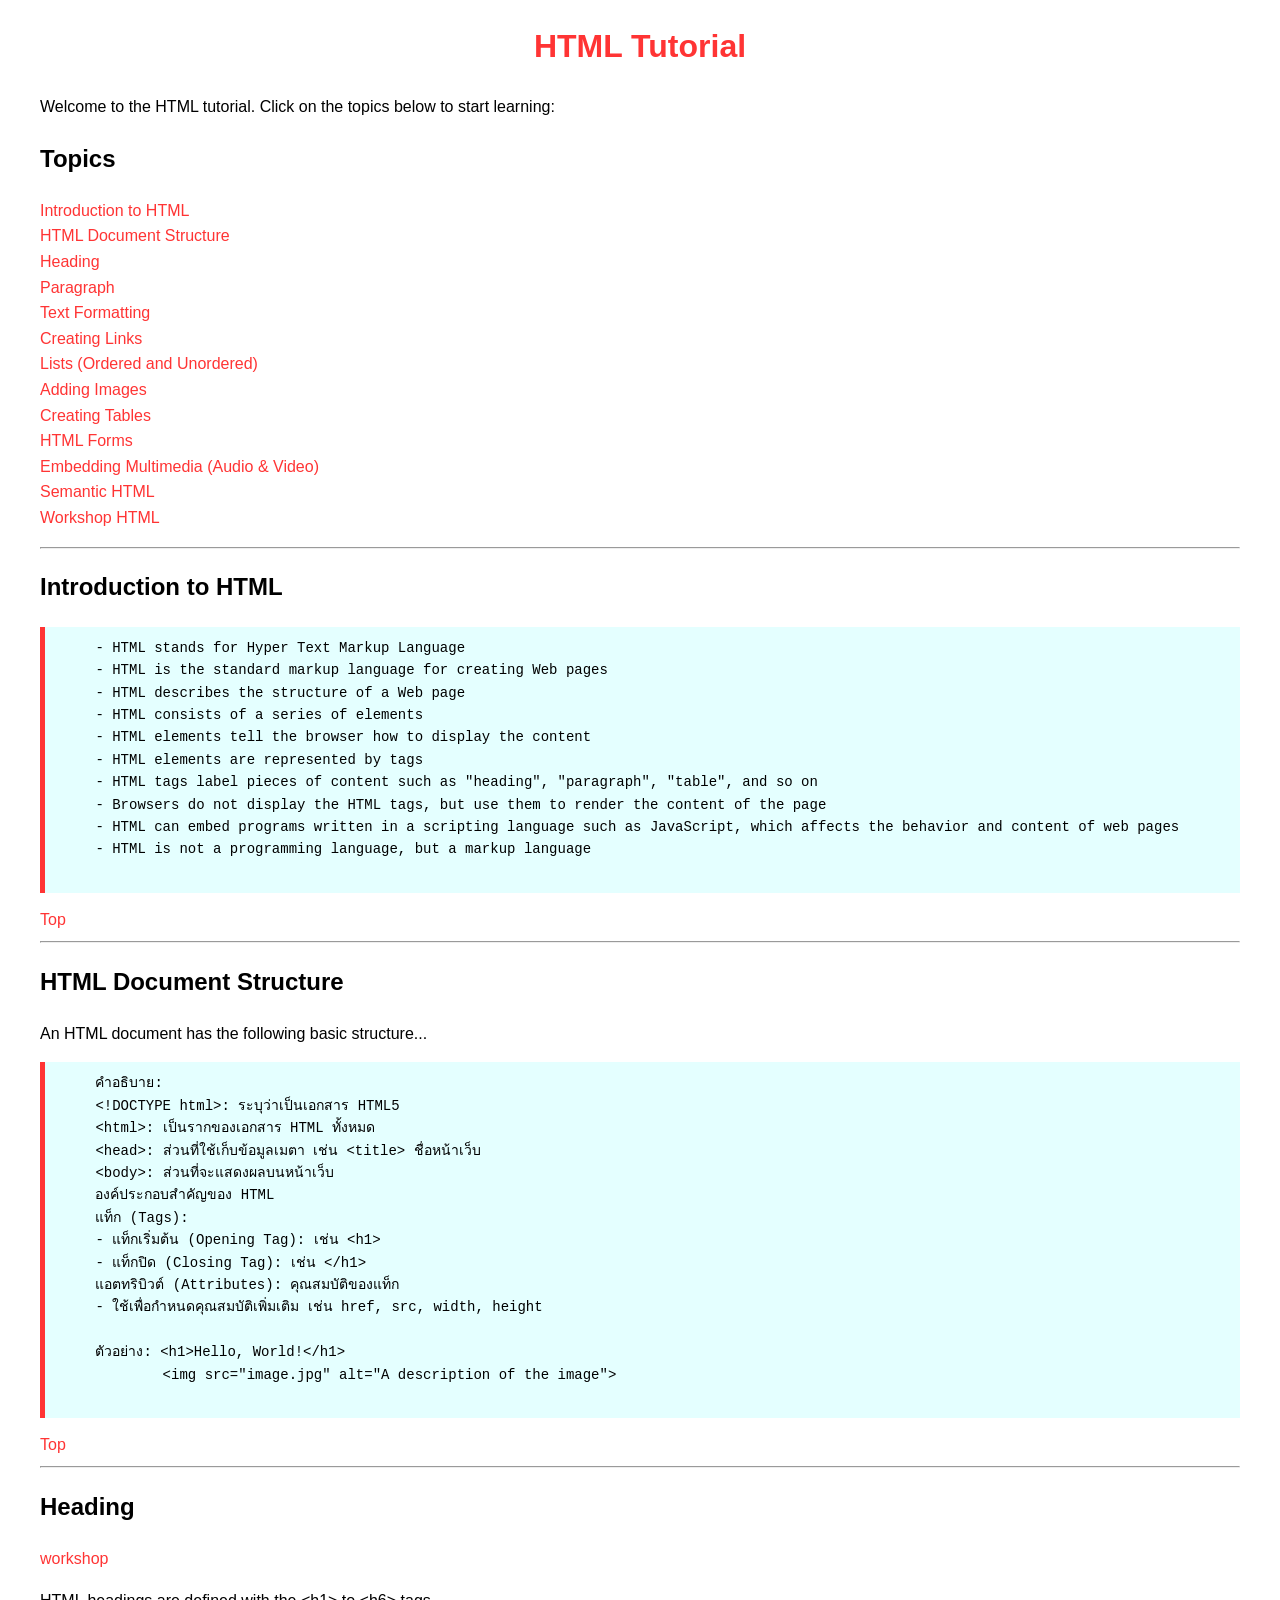
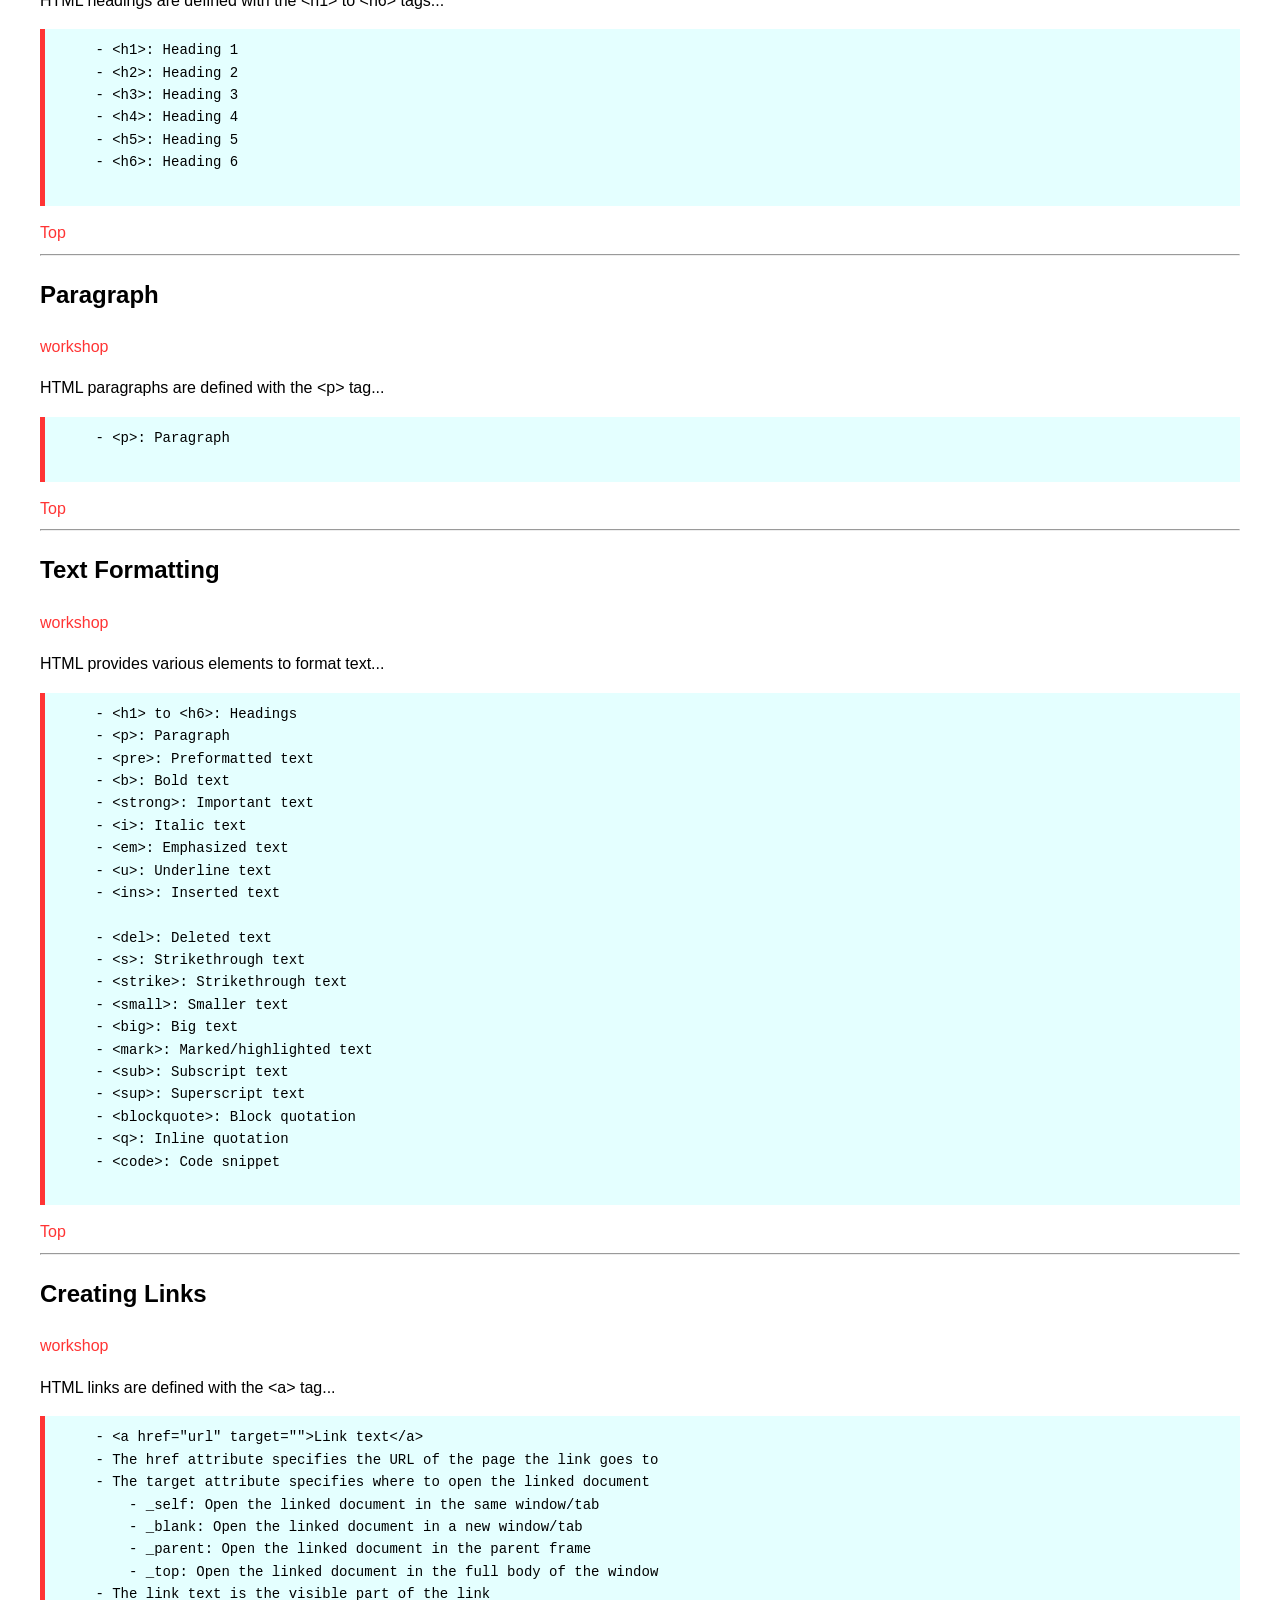
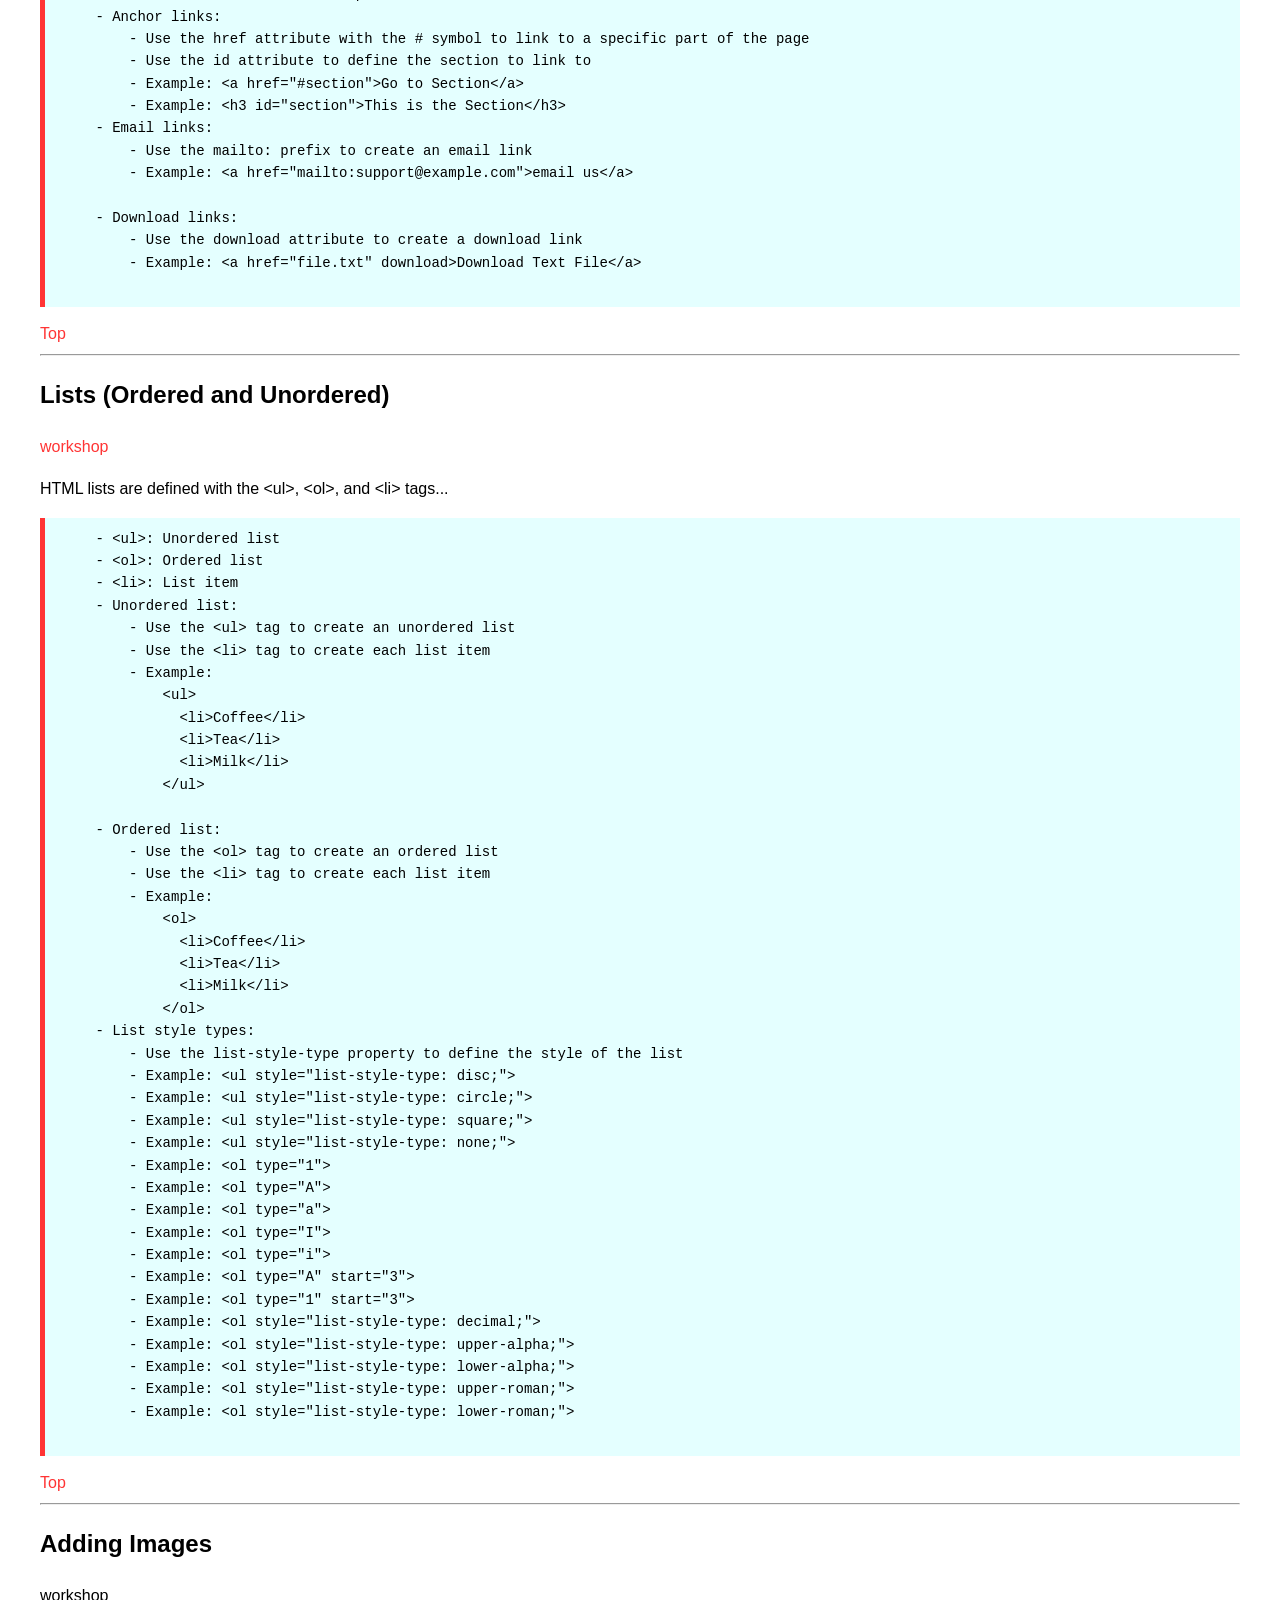
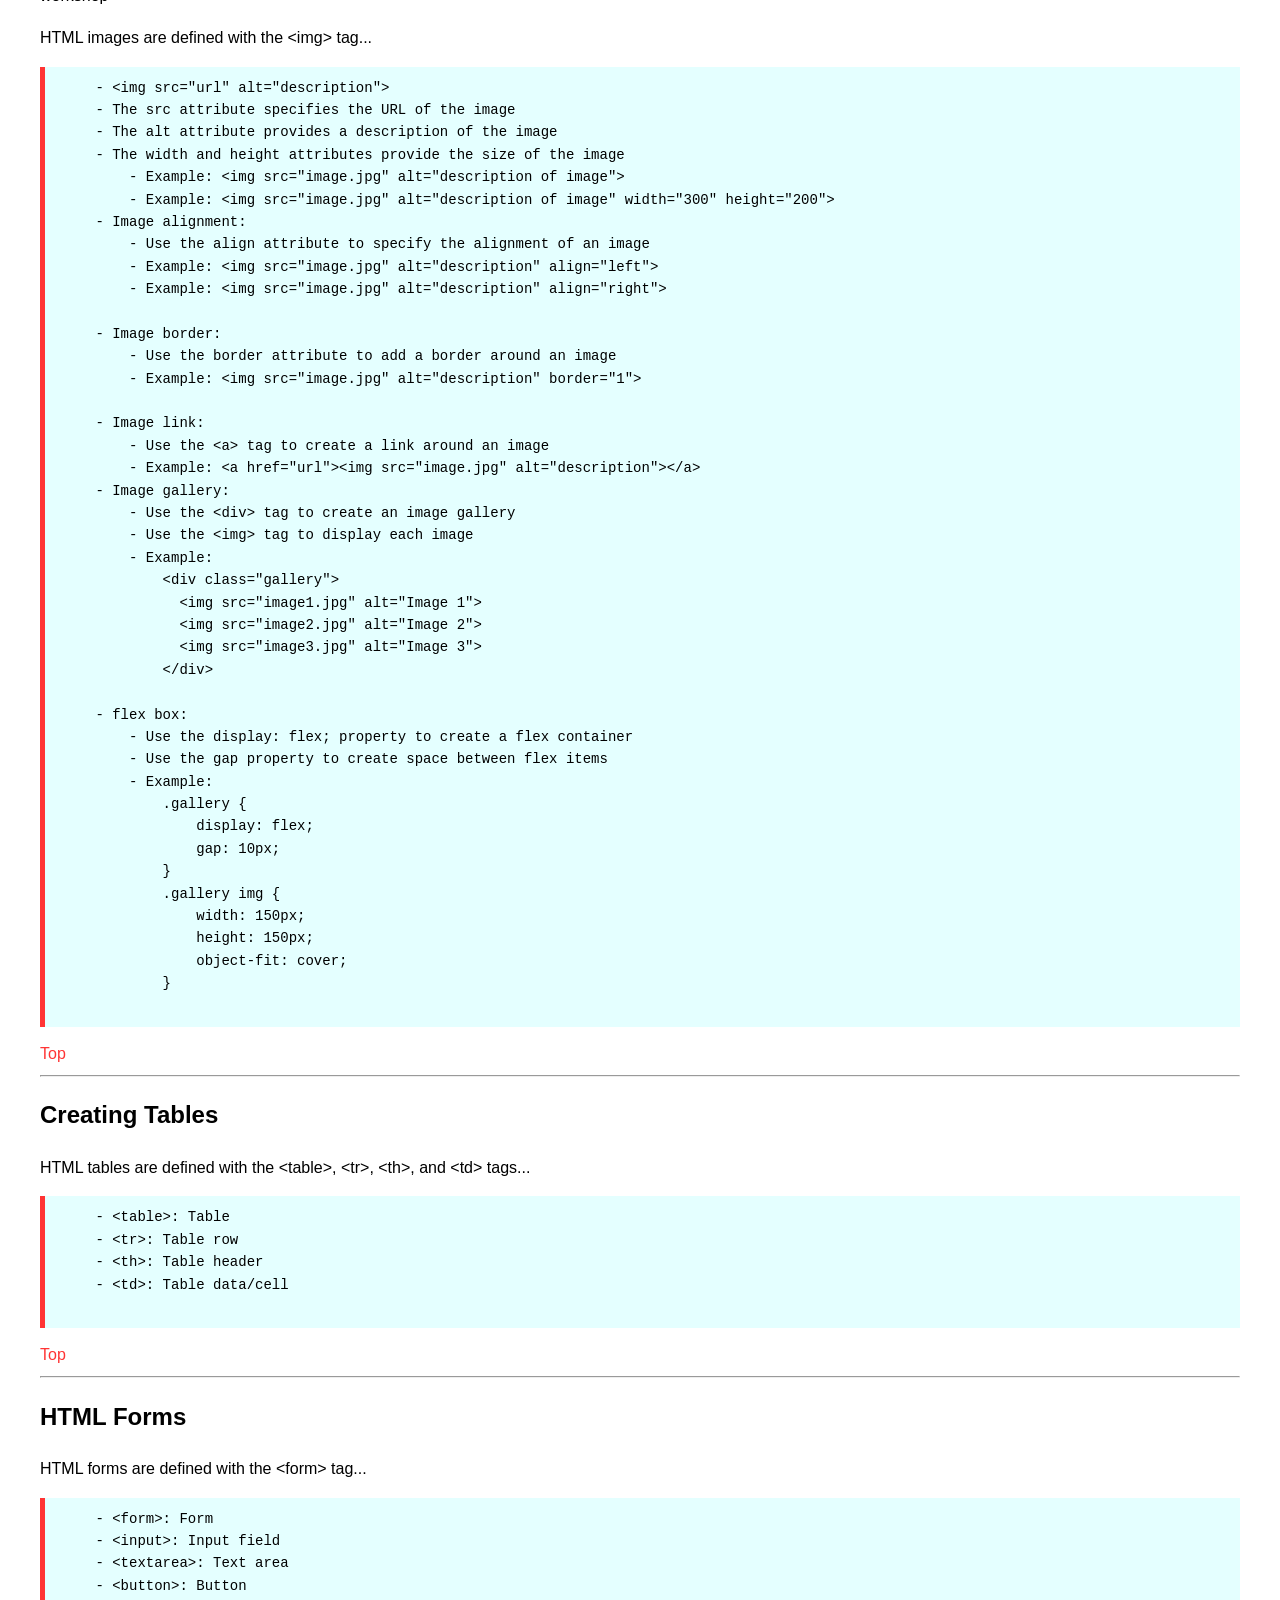
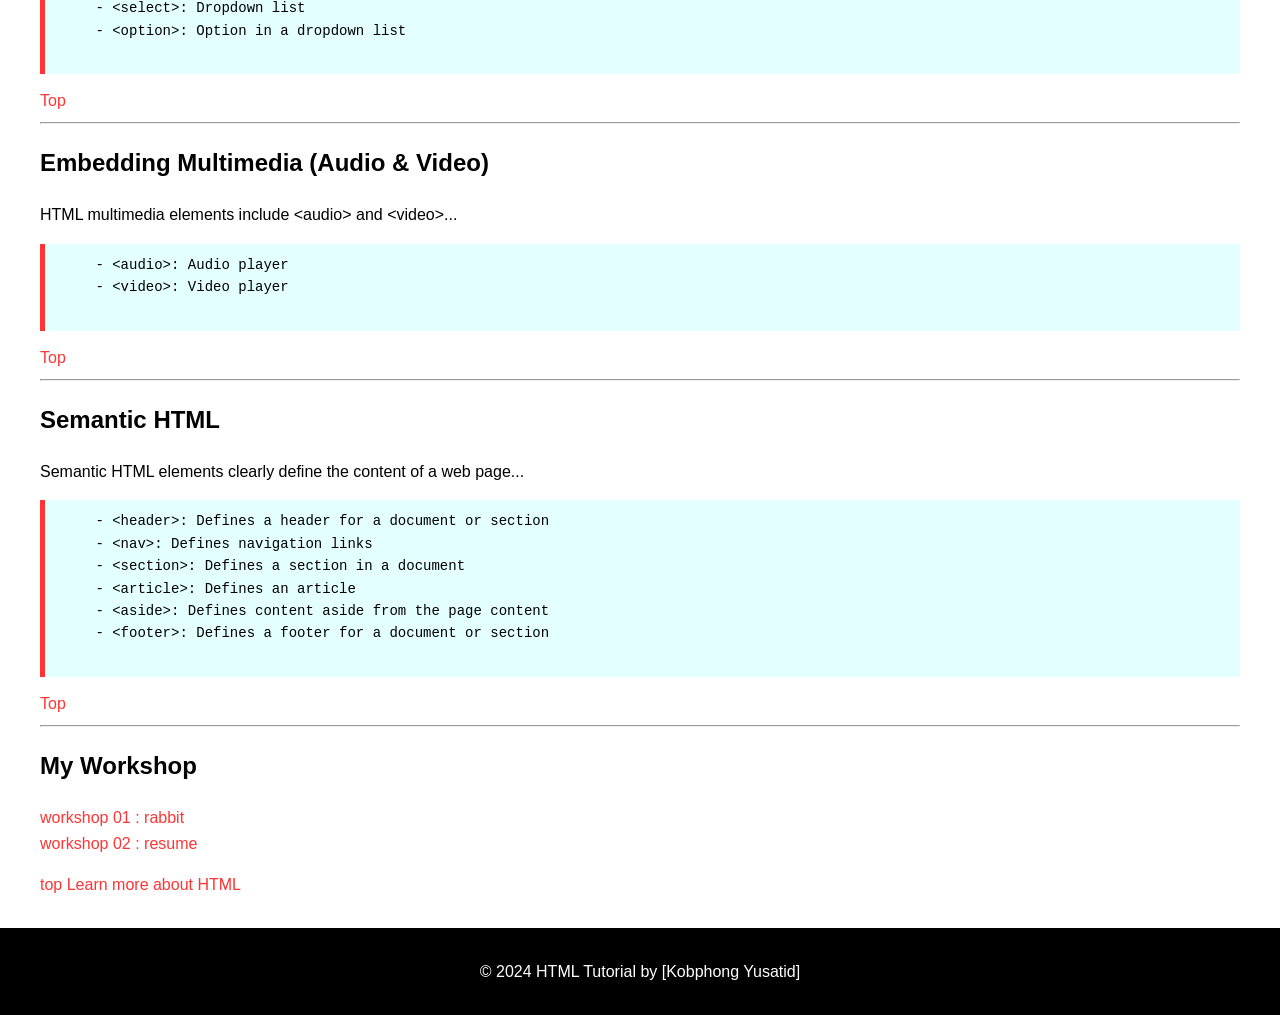
==== index.html @ fc702b59 "new work" ====
<!DOCTYPE html>
<html lang="en">
<head>
  <meta charset="UTF-8">
  <meta name="viewport" content="width=device-width, initial-scale=1.0">
  <title>HTML Tutorial</title>
  <style>
    body {
        font-family: Arial, Helvetica, sans-serif;
        line-height: 1.6;
        margin: 0px;
    }
    ul{
      list-style-type: none;
      padding: 0;
    }
    h1{
      text-align: center;
      color: #ff3434;
    }
    a{
      text-decoration: none;
      color: #ff3434
    }
    a:hover {
        text-decoration: underline;
        color: #044ebd;
      /* text-transform: uppercase;
        font-style: italic;
        font-style: bold;
      */
      
    }
    pre{
      background-color: rgb(228, 255, 255);
      font-size: 14px;
      border-left: #ff3434 5px solid;
      padding: 10px 0px;
    }
    footer{
      text-align: center;
      background-color: black;
      color: #ffffff;
      padding: 15px;
      margin: 30px 0px 0px 0px;
    }
    .container{
      max-width: 1200px;
      margin: auto;
    }

  </style>


</head>
<body style="font-family: Arial, Helvetica, sans-serif;"> 
  <div class="container">
    <h1>HTML Tutorial</h1>
    <p>Welcome to the HTML tutorial. Click on the topics below to start learning:</p>
    
    <h2>Topics</h2>
    <ul>
      <li><a href="#Introduction">Introduction to HTML</a></li>
      <li><a href="#Structure">HTML Document Structure</a></li>
      <li><a href="#Heading">Heading</a></li>
      <li><a href="#Paragraph">Paragraph</a></li>
      <li><a href="#Formatting">Text Formatting</a></li>
      <li><a href="#Links">Creating Links</a></li>
      <li><a href="#Lists">Lists (Ordered and Unordered)</a></li>
      <li><a href="#Images">Adding Images</a></li>
      <li><a href="#Tables">Creating Tables</a></li>
      <li><a href="#Forms">HTML Forms</a></li>
      <li><a href="#Multimedia">Embedding Multimedia (Audio & Video)</a></li>
      <li><a href="#Semantic">Semantic HTML</a></li>
      <li><a href="#workshop">Workshop HTML</a></li>
    
    </ul>
    <hr>
    <h2 id="Introduction">Introduction to HTML</h2>
    <pre>
      - HTML stands for Hyper Text Markup Language
      - HTML is the standard markup language for creating Web pages
      - HTML describes the structure of a Web page
      - HTML consists of a series of elements
      - HTML elements tell the browser how to display the content
      - HTML elements are represented by tags
      - HTML tags label pieces of content such as "heading", "paragraph", "table", and so on
      - Browsers do not display the HTML tags, but use them to render the content of the page
      - HTML can embed programs written in a scripting language such as JavaScript, which affects the behavior and content of web pages
      - HTML is not a programming language, but a markup language
    </pre>
    <a href="#">Top</a>
    <hr>
    
    <h2 id="Structure">HTML Document Structure</h2>
    <p>An HTML document has the following basic structure...</p>
    <pre>
      คำอธิบาย:
      &lt;!DOCTYPE html&gt;: ระบุว่าเป็นเอกสาร HTML5
      &lt;html&gt;: เป็นรากของเอกสาร HTML ทั้งหมด
      &lt;head&gt;: ส่วนที่ใช้เก็บข้อมูลเมตา เช่น &lt;title&gt; ชื่อหน้าเว็บ
      &lt;body&gt;: ส่วนที่จะแสดงผลบนหน้าเว็บ
      องค์ประกอบสำคัญของ HTML
      แท็ก (Tags):
      - แท็กเริ่มต้น (Opening Tag): เช่น &lt;h1&gt;
      - แท็กปิด (Closing Tag): เช่น &lt;/h1&gt;
      แอตทริบิวต์ (Attributes): คุณสมบัติของแท็ก
      - ใช้เพื่อกำหนดคุณสมบัติเพิ่มเติม เช่น href, src, width, height
    
      ตัวอย่าง: &lt;h1&gt;Hello, World!&lt;/h1&gt;
              &lt;img src="image.jpg" alt="A description of the image"&gt; 
    </pre>
    <a href="#">Top</a>
    <hr>
    <h2 id="Heading">Heading</h2>
    <a href="heading.html">workshop</a>
    <p>HTML headings are defined with the &lt;h1&gt; to &lt;h6&gt; tags...</p>
    <pre>
      - &lt;h1&gt;: Heading 1
      - &lt;h2&gt;: Heading 2
      - &lt;h3&gt;: Heading 3
      - &lt;h4&gt;: Heading 4
      - &lt;h5&gt;: Heading 5
      - &lt;h6&gt;: Heading 6
    </pre>
    <a href="#">Top</a>
    <hr>
    <h2 id="Paragraph">Paragraph</h2>
    <a href="W04_01_paragraph.html">workshop</a>
    <p>HTML paragraphs are defined with the &lt;p&gt; tag...</p>
    <pre>
      - &lt;p&gt;: Paragraph
    </pre>
    <a href="#">Top</a>
    <hr>
    <h2 id="Formatting">Text Formatting</h2>
    <a href="W04_02_formatting.html">workshop</a>
    <p>HTML provides various elements to format text...</p>
    <pre>
      - &lt;h1&gt; to &lt;h6&gt;: Headings
      - &lt;p&gt;: Paragraph
      - &lt;pre&gt;: Preformatted text
      - &lt;b&gt;: Bold text
      - &lt;strong&gt;: Important text
      - &lt;i&gt;: Italic text
      - &lt;em&gt;: Emphasized text
      - &lt;u&gt;: Underline text
      - &lt;ins&gt;: Inserted text
    
      - &lt;del&gt;: Deleted text
      - &lt;s&gt;: Strikethrough text
      - &lt;strike&gt;: Strikethrough text
      - &lt;small&gt;: Smaller text
      - &lt;big&gt;: Big text
      - &lt;mark&gt;: Marked/highlighted text
      - &lt;sub&gt;: Subscript text
      - &lt;sup&gt;: Superscript text
      - &lt;blockquote&gt;: Block quotation
      - &lt;q&gt;: Inline quotation
      - &lt;code&gt;: Code snippet
    </pre>
    <a href="#">Top</a>
    <hr>
    <h2 id="Links">Creating Links</h2>
    <a href="W04_03_link.html">workshop</a>
    <p>HTML links are defined with the &lt;a&gt; tag...</p>
    <pre>
      - &lt;a href="url" target=""&gt;Link text&lt;/a&gt;
      - The href attribute specifies the URL of the page the link goes to
      - The target attribute specifies where to open the linked document
          - _self: Open the linked document in the same window/tab
          - _blank: Open the linked document in a new window/tab
          - _parent: Open the linked document in the parent frame
          - _top: Open the linked document in the full body of the window
      - The link text is the visible part of the link
      - Anchor links:
          - Use the href attribute with the # symbol to link to a specific part of the page
          - Use the id attribute to define the section to link to
          - Example: &lt;a href="#section"&gt;Go to Section&lt;/a&gt;
          - Example: &lt;h3 id="section"&gt;This is the Section&lt;/h3&gt;
      - Email links:
          - Use the mailto: prefix to create an email link
          - Example: &lt;a href="mailto:support@example.com">email us&lt;/a&gt;
    
      - Download links:
          - Use the download attribute to create a download link
          - Example: &lt;a href="file.txt" download&gt;Download Text File&lt;/a&gt;    
    </pre>
    <a href="#">Top</a>
    <hr>
    <h2 id="Lists">Lists (Ordered and Unordered)</h2>
    <a href="W04_04_list.html">workshop</a>
    <p>HTML lists are defined with the &lt;ul&gt;, &lt;ol&gt;, and &lt;li&gt; tags...</p>
    <pre>
      - &lt;ul&gt;: Unordered list
      - &lt;ol&gt;: Ordered list
      - &lt;li&gt;: List item
      - Unordered list:
          - Use the &lt;ul&gt; tag to create an unordered list
          - Use the &lt;li&gt; tag to create each list item
          - Example:
              &lt;ul&gt;
                &lt;li&gt;Coffee&lt;/li&gt;
                &lt;li&gt;Tea&lt;/li&gt;
                &lt;li&gt;Milk&lt;/li&gt;
              &lt;/ul&gt;
    
      - Ordered list:
          - Use the &lt;ol&gt; tag to create an ordered list
          - Use the &lt;li&gt; tag to create each list item
          - Example:
              &lt;ol&gt;
                &lt;li&gt;Coffee&lt;/li&gt;
                &lt;li&gt;Tea&lt;/li&gt;
                &lt;li&gt;Milk&lt;/li&gt;
              &lt;/ol&gt;
      - List style types:
          - Use the list-style-type property to define the style of the list
          - Example: &lt;ul style="list-style-type: disc;"&gt;
          - Example: &lt;ul style="list-style-type: circle;"&gt;
          - Example: &lt;ul style="list-style-type: square;"&gt;
          - Example: &lt;ul style="list-style-type: none;"&gt;
          - Example: &lt;ol type="1"&gt;
          - Example: &lt;ol type="A"&gt;
          - Example: &lt;ol type="a"&gt;
          - Example: &lt;ol type="I"&gt;
          - Example: &lt;ol type="i"&gt;
          - Example: &lt;ol type="A" start="3"&gt;
          - Example: &lt;ol type="1" start="3"&gt;
          - Example: &lt;ol style="list-style-type: decimal;"&gt;
          - Example: &lt;ol style="list-style-type: upper-alpha;"&gt;
          - Example: &lt;ol style="list-style-type: lower-alpha;"&gt;
          - Example: &lt;ol style="list-style-type: upper-roman;"&gt;
          - Example: &lt;ol style="list-style-type: lower-roman;"&gt;
    </pre>
    <a href="#">Top</a>
    <hr>
    <h2 id="Images">Adding Images</h2>
    <p>workshop</p>
    <p>HTML images are defined with the &lt;img&gt; tag...</p>
    <pre>
      - &lt;img src="url" alt="description"&gt;
      - The src attribute specifies the URL of the image
      - The alt attribute provides a description of the image
      - The width and height attributes provide the size of the image
          - Example: &lt;img src="image.jpg" alt="description of image"&gt;
          - Example: &lt;img src="image.jpg" alt="description of image" width="300" height="200"&gt;
      - Image alignment:
          - Use the align attribute to specify the alignment of an image
          - Example: &lt;img src="image.jpg" alt="description" align="left"&gt;
          - Example: &lt;img src="image.jpg" alt="description" align="right"&gt;
    
      - Image border:
          - Use the border attribute to add a border around an image
          - Example: &lt;img src="image.jpg" alt="description" border="1"&gt;
    
      - Image link:
          - Use the &lt;a&gt; tag to create a link around an image
          - Example: &lt;a href="url"&gt;&lt;img src="image.jpg" alt="description"&gt;&lt;/a&gt;
      - Image gallery:
          - Use the &lt;div&gt; tag to create an image gallery
          - Use the &lt;img&gt; tag to display each image
          - Example:
              &lt;div class="gallery"&gt;
                &lt;img src="image1.jpg" alt="Image 1"&gt;
                &lt;img src="image2.jpg" alt="Image 2"&gt;
                &lt;img src="image3.jpg" alt="Image 3"&gt;
              &lt;/div&gt;
    
      - flex box:
          - Use the display: flex; property to create a flex container
          - Use the gap property to create space between flex items
          - Example:
              .gallery {
                  display: flex;
                  gap: 10px;
              }
              .gallery img {
                  width: 150px;
                  height: 150px;
                  object-fit: cover;
              }
    </pre>
    <a href="#">Top</a>
    <hr>
    <h2 id="Tables">Creating Tables</h2>
    <p>HTML tables are defined with the &lt;table&gt;, &lt;tr&gt;, &lt;th&gt;, and &lt;td&gt; tags...</p>
    <pre>
      - &lt;table&gt;: Table
      - &lt;tr&gt;: Table row
      - &lt;th&gt;: Table header
      - &lt;td&gt;: Table data/cell
    </pre>
    <a href="#">Top</a>
    <hr>
    <h2 id="Forms">HTML Forms</h2>
    <p>HTML forms are defined with the &lt;form&gt; tag...</p>
    <pre>
      - &lt;form&gt;: Form
      - &lt;input&gt;: Input field
      - &lt;textarea&gt;: Text area
      - &lt;button&gt;: Button
      - &lt;select&gt;: Dropdown list
      - &lt;option&gt;: Option in a dropdown list
    </pre>
    <a href="#">Top</a>
    <hr>
    <h2 id="Multimedia">Embedding Multimedia (Audio & Video)</h2>
    <p>HTML multimedia elements include &lt;audio&gt; and &lt;video&gt;...</p>
    <pre>
      - &lt;audio&gt;: Audio player
      - &lt;video&gt;: Video player
    </pre>
    <a href="#">Top</a>
    <hr>
    <h2 id="Semantic">Semantic HTML</h2>
    <p>Semantic HTML elements clearly define the content of a web page...</p>
    <pre>
      - &lt;header&gt;: Defines a header for a document or section
      - &lt;nav&gt;: Defines navigation links
      - &lt;section&gt;: Defines a section in a document
      - &lt;article&gt;: Defines an article
      - &lt;aside&gt;: Defines content aside from the page content
      - &lt;footer&gt;: Defines a footer for a document or section  
    </pre>
    <a href="#">Top</a>
    <hr>
    <h2 id="workshop">My Workshop</h2>
    <ul>
      <li><a href="W06_02_rabbit.html">workshop 01 : rabbit</a></li>
      <li><a href="">workshop 02 : resume</a></li>
    </ul>
    <a href="index.html">top</a>
    <a href="https://www.w3schools.com/">Learn more about HTML</a>
  </div>
  <footer>
    <p>&copy; 2024 HTML Tutorial by [Kobphong Yusatid]</p>
  </footer>

</body>
</html>
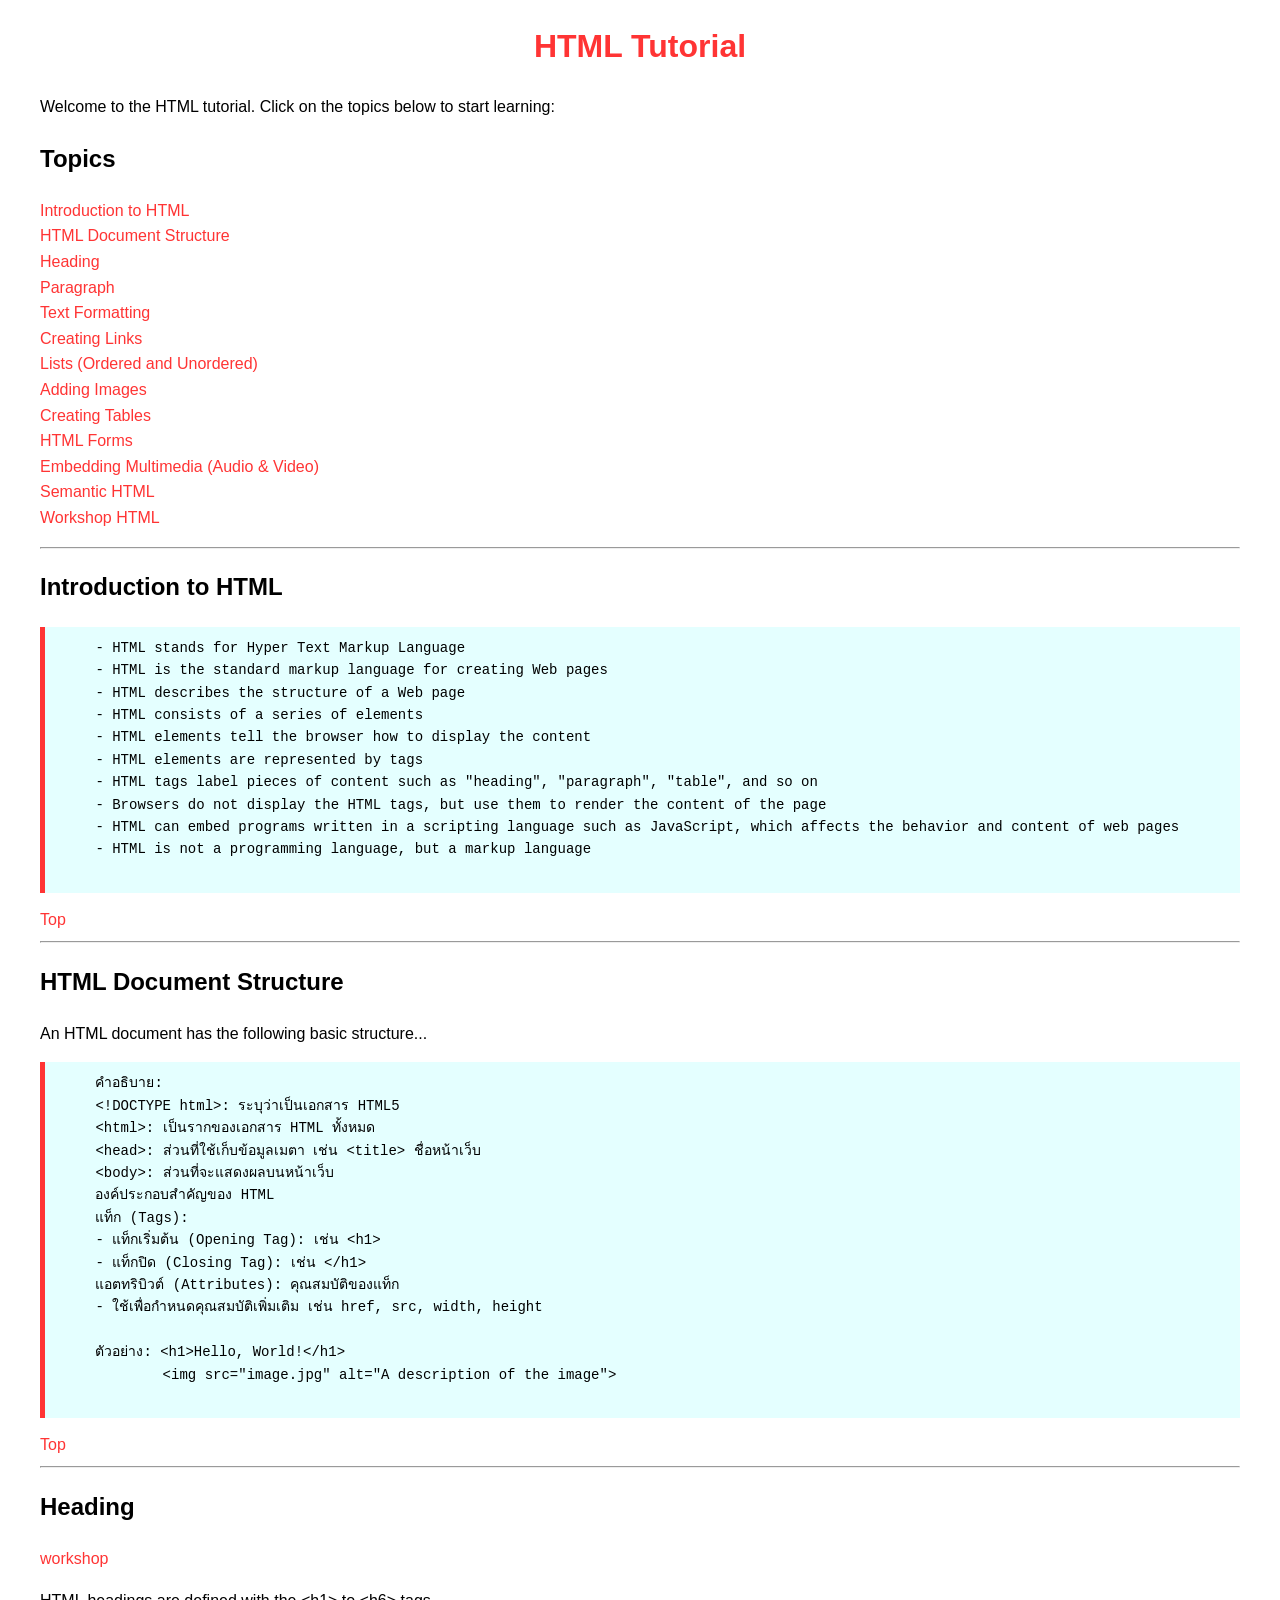
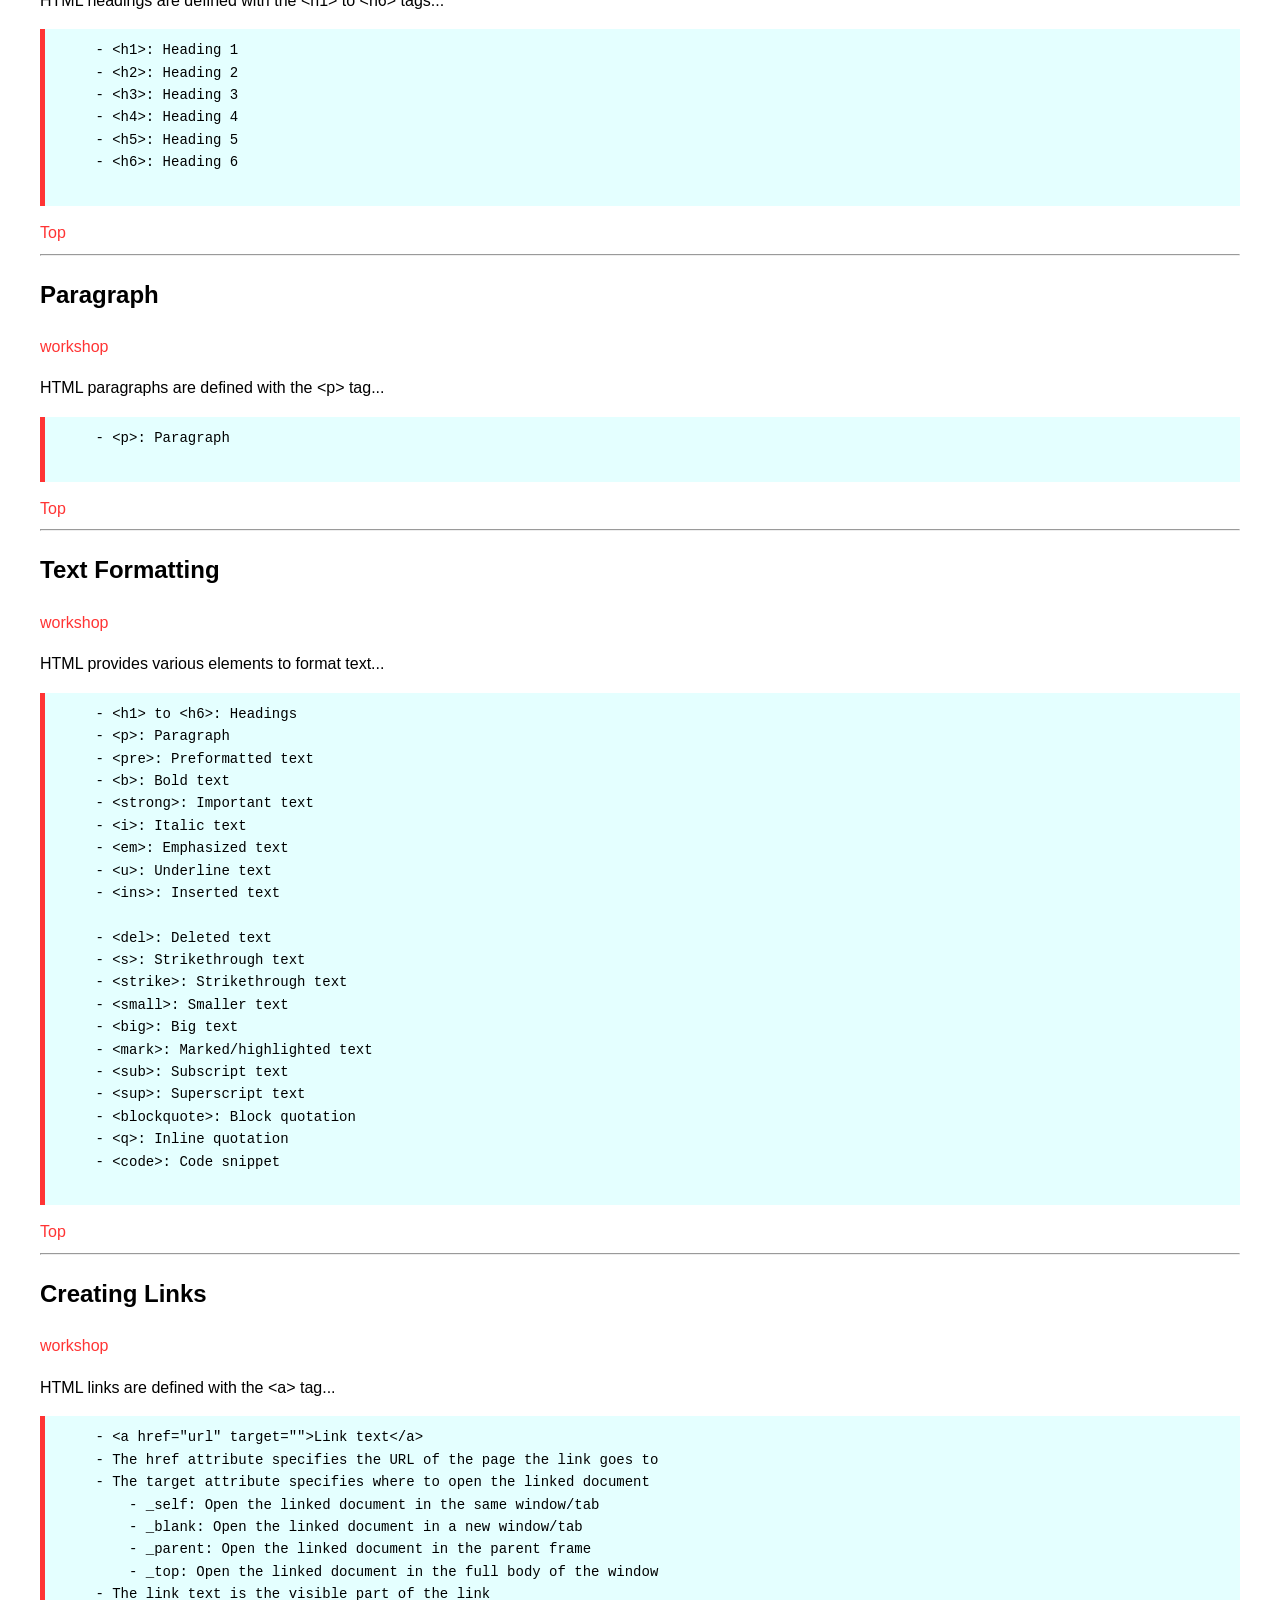
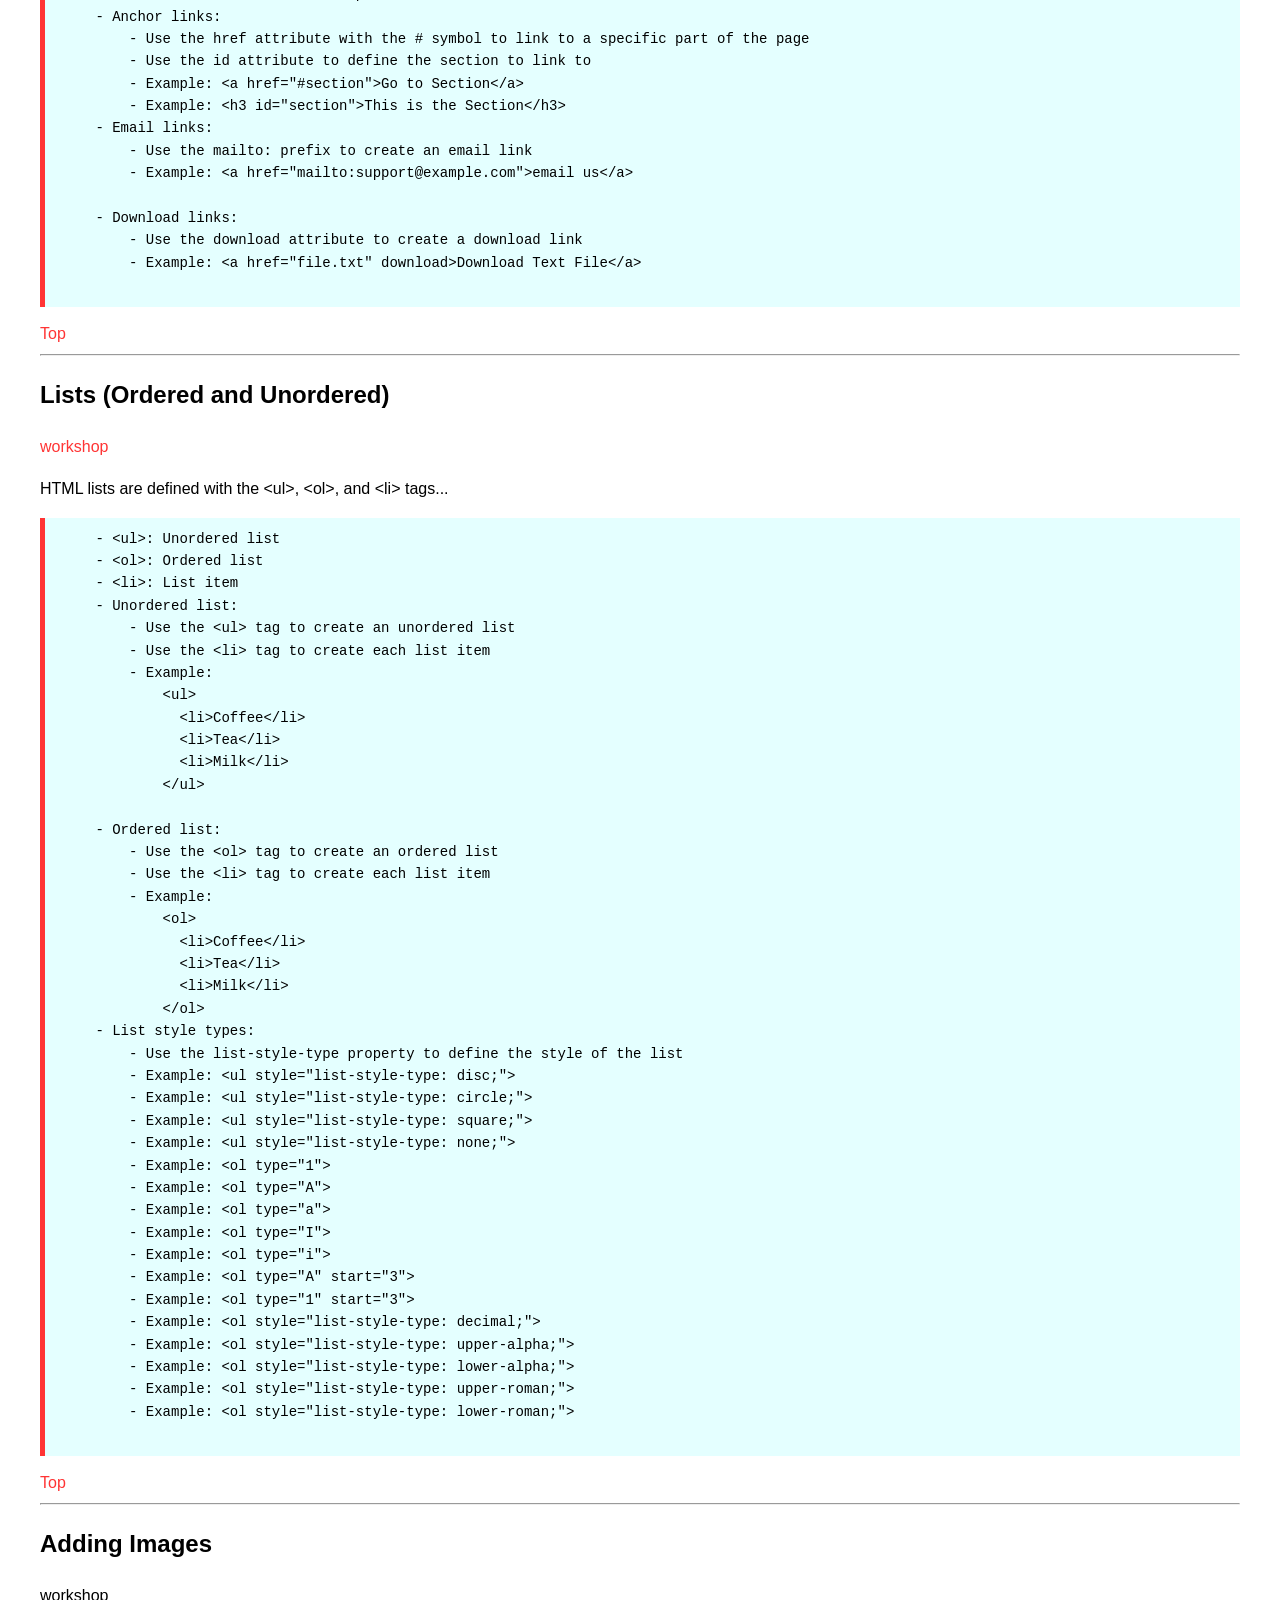
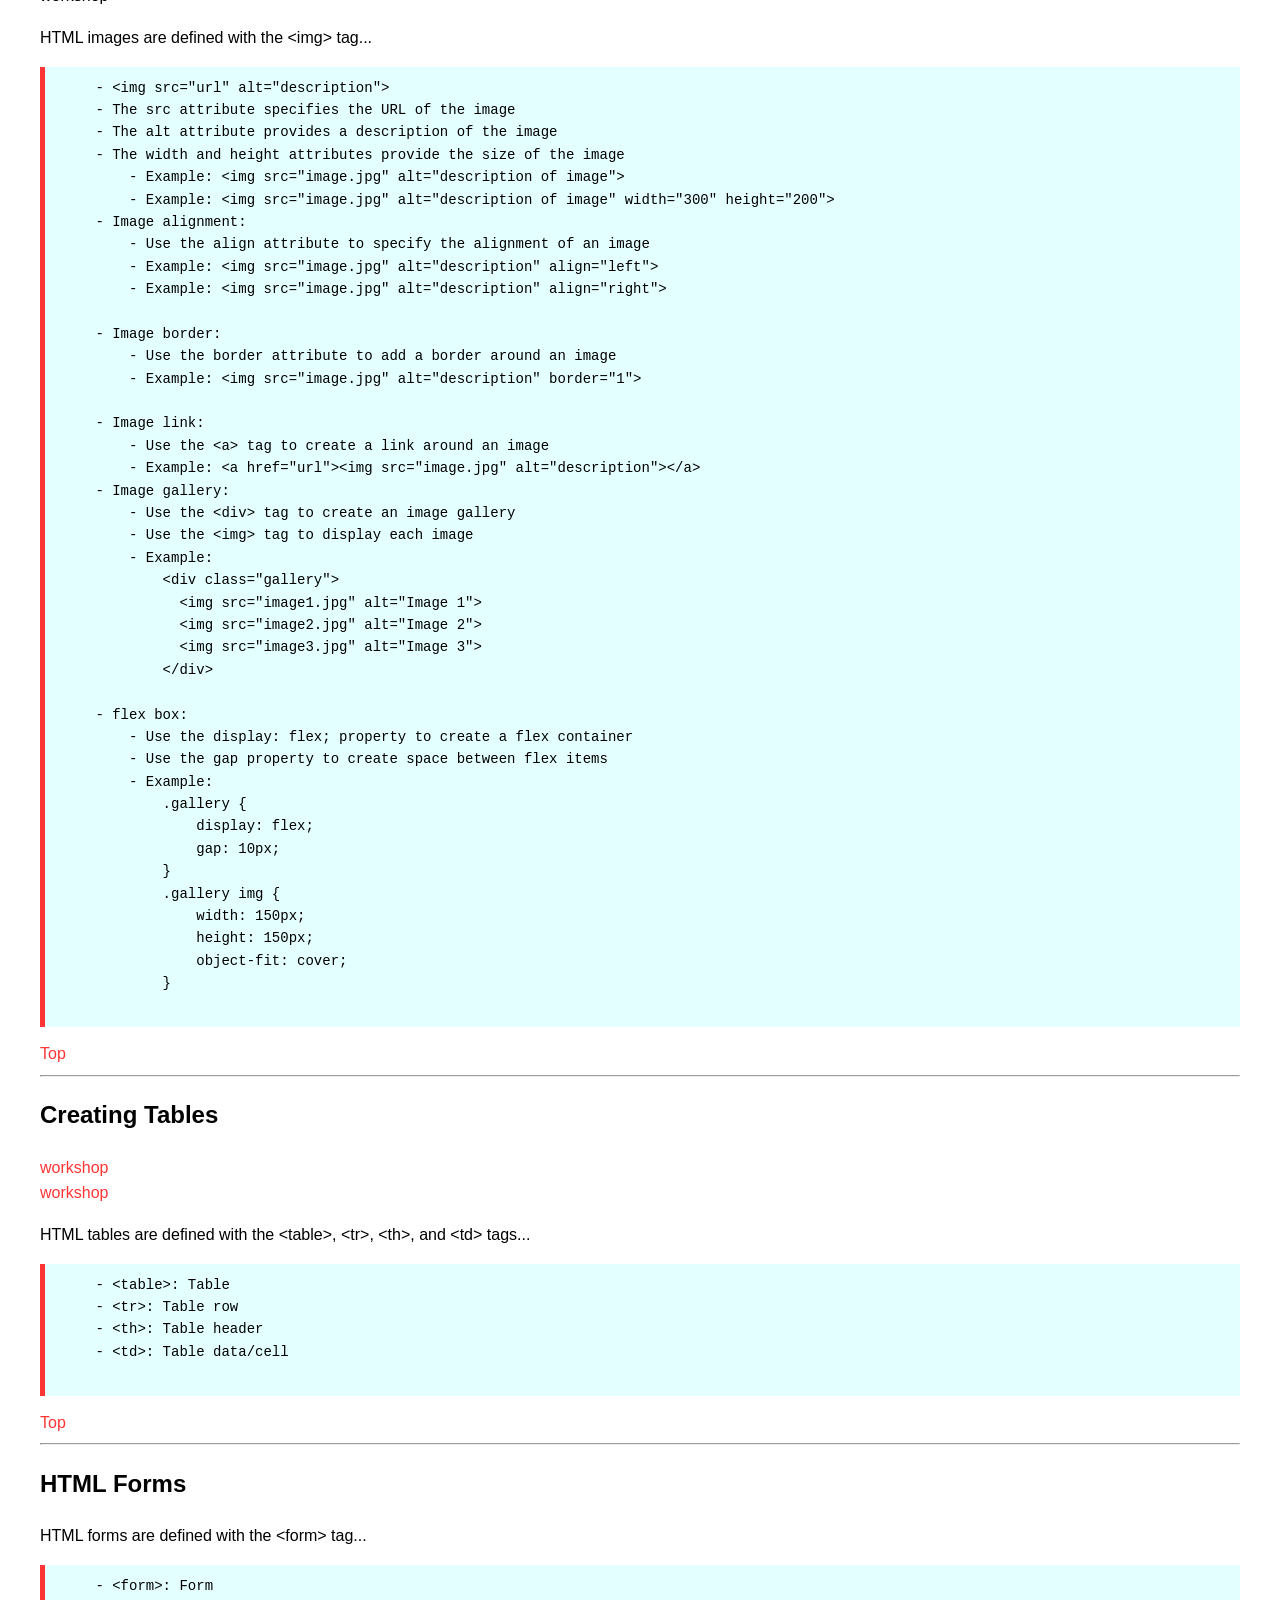
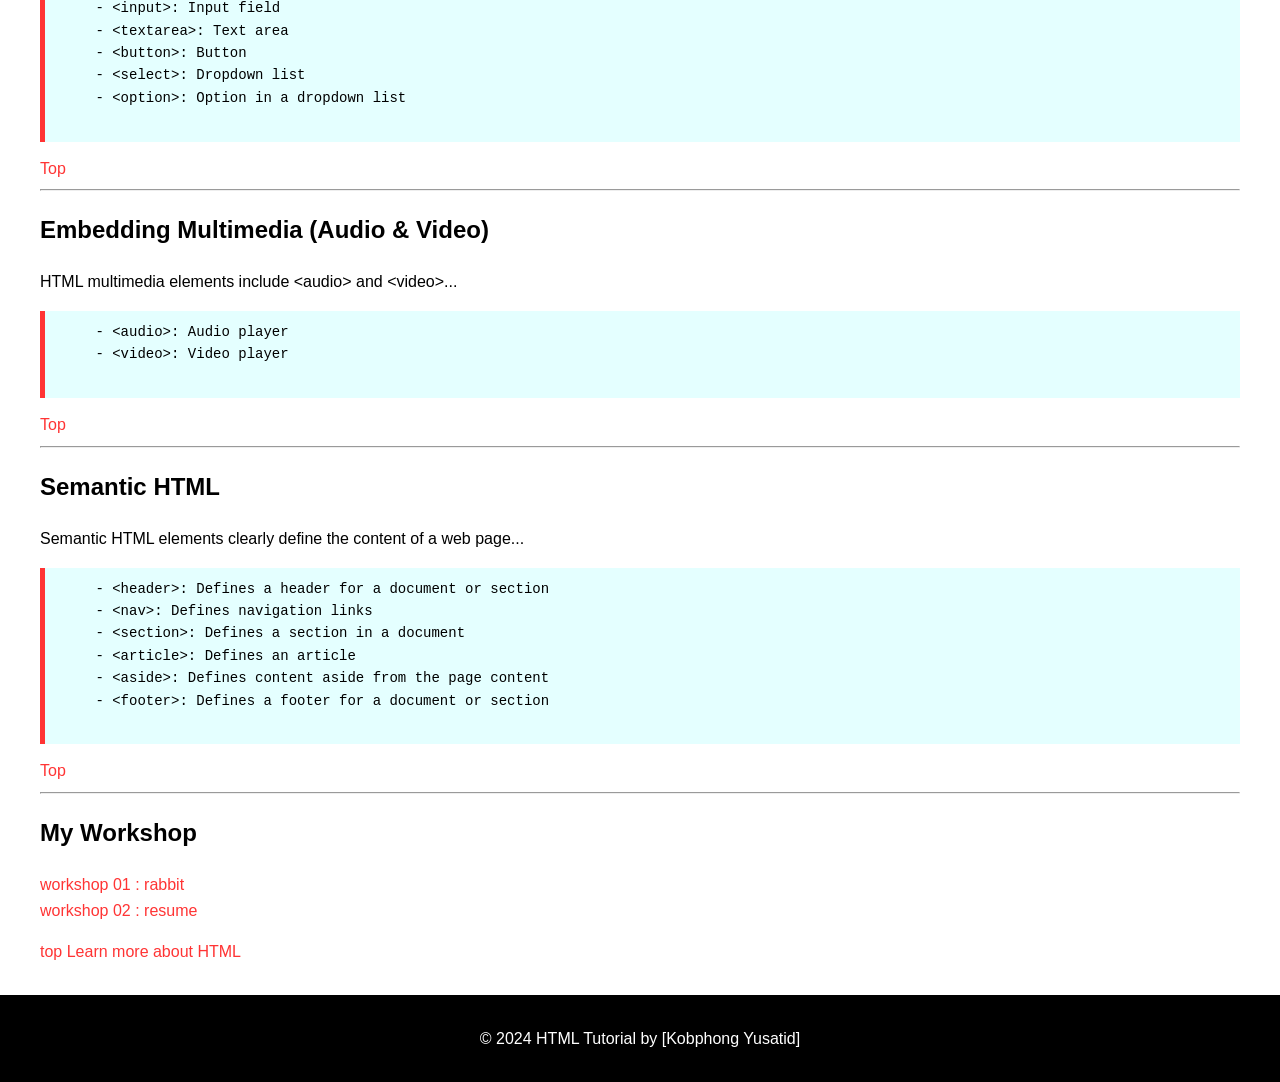
==== commit bb0b15e8: "newwork" ====
--- a/index.html
+++ b/index.html
@@ -284,6 +284,9 @@
     <a href="#">Top</a>
     <hr>
     <h2 id="Tables">Creating Tables</h2>
+    <a href="W08_01_table.html">workshop</a>
+    <br>
+    <a href="W08_02_table-layout.html">workshop</a>
     <p>HTML tables are defined with the &lt;table&gt;, &lt;tr&gt;, &lt;th&gt;, and &lt;td&gt; tags...</p>
     <pre>
       - &lt;table&gt;: Table
